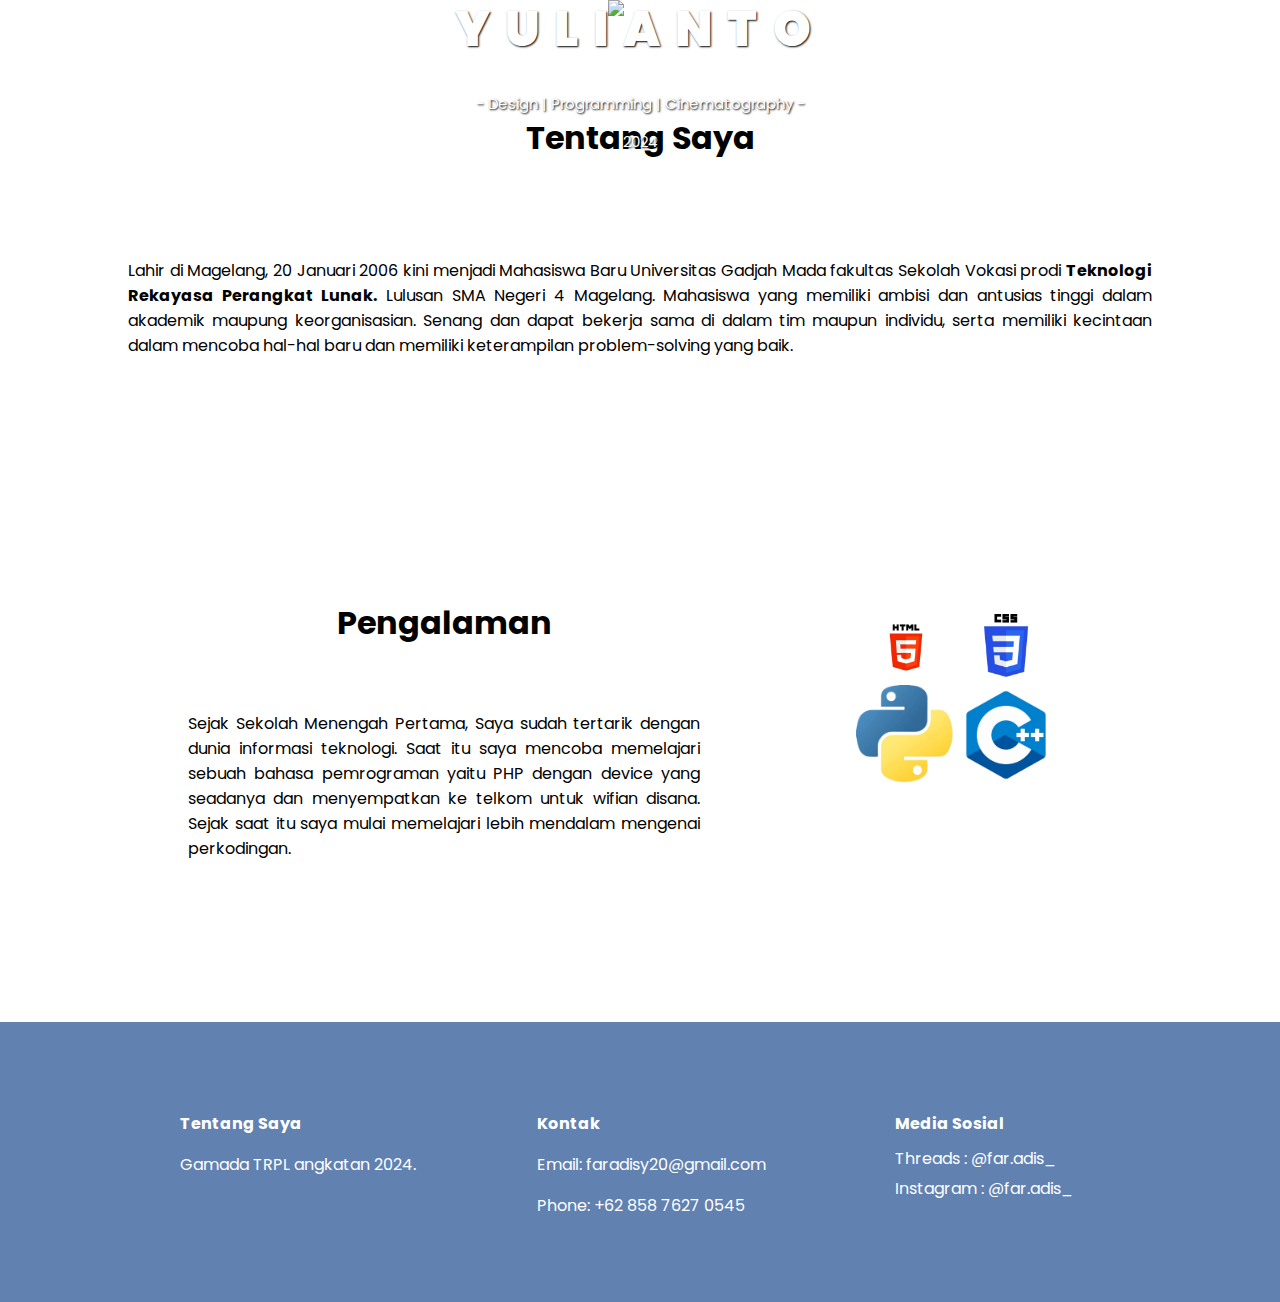
==== index.html @ 1f8aa837 "faradis2" ====
<!DOCTYPE html>
<html lang="en">
<head>
    <meta charset="UTF-8">
    <meta name="viewport" content="width=device-width, initial-scale=1.0">
    <title>Faradis Yulianto</title>
    <!-- CSS -->
    <link rel="stylesheet" href="style.css">
    <!-- Javascript -->
    <script src="script.js"></script>
    <!-- Fonts -->
    <link rel="preconnect" href="https://fonts.googleapis.com">
    <link rel="preconnect" href="https://fonts.gstatic.com" crossorigin>
    <link href="https://fonts.googleapis.com/css2?family=Poppins:ital,wght@0,100;0,200;0,300;0,400;0,500;0,600;0,700;0,800;0,900;1,100;1,200;1,300;1,400;1,500;1,600;1,700;1,800;1,900&display=swap" rel="stylesheet">
<body>
    <div class="container1" >
        <img src="./assets/mountain.jpg" alt="gunung" class="gunung" >
        <div class="centered">
        <p class="poppins-semibold judul1"> << Halo Dunia! << </p>
        <h1 class="poppins-black judul2">FARADIS YULIANTO</h1>
        <h3 class="poppins-regular judul3">- Design | Programming | Cinematography -</h3>
        <h3 class="poppins-regular judul4">2024</h3>
        </div>
    </div>
    <div class="second-section">
        <div class="container2">
            <div><h1 class="tentang poppins-bold">Tentang Saya</h1>
                <div class="cerita">
                    <p class=" poppins-regular deskripsi">Lahir di Magelang, 20 Januari 2006 kini menjadi Mahasiswa Baru Universitas Gadjah Mada fakultas Sekolah Vokasi prodi <b>Teknologi Rekayasa Perangkat Lunak.</b> Lulusan SMA Negeri 4 Magelang. Mahasiswa yang memiliki ambisi dan antusias tinggi dalam akademik maupung keorganisasian. Senang dan dapat bekerja sama di dalam tim maupun individu, serta memiliki kecintaan dalam mencoba hal-hal baru dan memiliki keterampilan problem-solving yang baik.</div></p>
                </div>
            </div>
        </div>
        <div class="container3">
            <div class="jtentang">
                <h1 class="tentang poppins-bold">Pengalaman</h1>
                <p class="poppins-regular pengalaman">Sejak Sekolah Menengah Pertama, Saya sudah tertarik dengan dunia informasi teknologi. Saat itu saya mencoba memelajari sebuah bahasa pemrograman yaitu PHP dengan device yang seadanya dan menyempatkan ke telkom untuk wifian disana. Sejak saat itu saya mulai memelajari lebih mendalam mengenai perkodingan.</p>
            </div>
            <div class="cerita">
                <div class="kotak1">
                    <div><img src="./assets/html.png" alt="" width="100px"></div>
                    <div><img src="./assets/css.png" alt="" width="100px"></div>
                </div>
                <div class="kotak2">
                    <div><img src="./assets/python.png" alt="" width="100px"></div>
                    <div><img src="./assets/cpp.png" alt="" width="100px"></div>
                </div>
            </div>
        </div>
    </div>
    <div class="footer">
        <footer >
            <div class="footer-container">
              <div class="footer-column">
                <h4 class="poppins-bold">Tentang Saya</h4>
                <p class="poppins-regular">Gamada TRPL angkatan 2024.</p>
              </div>
              <div class="footer-column">
                <h4 class="poppins-bold">Kontak</h4>
                <p class="poppins-regular">Email: faradisy20@gmail.com</p>
                <p class="poppins-regular">Phone: +62 858 7627 0545</p>
              </div>
              <div class="footer-column">
                <h4 class="poppins-bold">Media Sosial</h4>
                <a href="#" class="poppins-regular">Threads : @far.adis_</a>
                <a href="#" class="poppins-regular">Instagram : @far.adis_</a>
              </div>
            </div>
          </footer>          
    </div>
</body>
</html>
---- style.css ----
body {
    margin: auto;
    padding: 0;
    box-sizing: border-box;
}

/* Fonts */
.poppins-thin {
    font-family: "Poppins", system-ui;
    font-weight: 100;
    font-style: normal;
}
.poppins-extralight {
    font-family: "Poppins", system-ui;
    font-weight: 200;
    font-style: normal;
}  
.poppins-light {
    font-family: "Poppins", system-ui;
    font-weight: 300;
    font-style: normal;
}  
.poppins-regular {
    font-family: "Poppins", system-ui;
    font-weight: 400;
    font-style: normal;
} 
.poppins-medium {
    font-family: "Poppins", system-ui;
    font-weight: 500;
    font-style: normal;
}
.poppins-semibold {
    font-family: "Poppins", system-ui;
    font-weight: 600;
    font-style: normal;
}
.poppins-bold {
    font-family: "Poppins", system-ui;
    font-weight: 700;
    font-style: normal;
}
.poppins-extrabold {
    font-family: "Poppins", system-ui;
    font-weight: 800;
    font-style: normal;
}
.poppins-black {
    font-family: "Poppins", system-ui;
    font-weight: 900;
    font-style: normal;
} 
.poppins-thin-italic {
    font-family: "Poppins", system-ui;
    font-weight: 100;
    font-style: italic;
} 
.poppins-extralight-italic {
    font-family: "Poppins", system-ui;
    font-weight: 200;
    font-style: italic;
}
.poppins-light-italic {
    font-family: "Poppins", system-ui;
    font-weight: 300;
    font-style: italic;
} 
.poppins-regular-italic {
    font-family: "Poppins", system-ui;
    font-weight: 400;
    font-style: italic;
}
.poppins-medium-italic {
    font-family: "Poppins", system-ui;
    font-weight: 500;
    font-style: italic;  
}  
.poppins-semibold-italic {
    font-family: "Poppins", system-ui;
    font-weight: 600;
    font-style: italic;
}  
.poppins-bold-italic {
    font-family: "Poppins", system-ui;
    font-weight: 700;
    font-style: italic;
}  
.poppins-extrabold-italic {
    font-family: "Poppins", system-ui;
    font-weight: 800;
    font-style: italic;
}  
.poppins-black-italic {
    font-family: "Poppins", system-ui;
    font-weight: 900;
    font-style: italic;
}
  /* Penutup Fonts  */

  
.judul2 {
    text-shadow: 1px 1px 2px black;
    line-height: 60px;
    letter-spacing: 15px;
    font-size: 48px;
    margin:0px;
}
.judul3 {
    text-align: center;
    margin: 2rem;
    margin-bottom: 0px;
    color: white;
    font-size: 15px;
    text-shadow: 1px 1px 2px black;
}
.judul1 {
    margin: 2rem;
    text-shadow: 1px 1px 2px black;
    text-align: center;
}
.judul4 {
    text-align: center;
    color: white;
    font-size: 15px;
    text-shadow: 1px 1px 2px black;
}
.gunung {
    text-align: center;
    width: 100%;
}
.container1 {
    position: relative;
    text-align: center;
    color: white;
}
.centered {
    position: absolute;
    top: 50%;
    left: 50%;
    transform: translate(-50%, -50%);
  }
.tentang {
    margin: 4rem;
    text-align: center;
}
.deskripsi {
    text-align: justify;
    text-justify: inter-word;
}
.cerita {
    text-align: center;
    justify-content: center;
    margin: 6rem;
}
.second-section {
    padding-bottom: 0px;
}
.container3 {
    display: flex;
    padding: 2rem;
    background-color: white;
    color: black;
    margin: 6rem;
    margin-top: 0px;
}
.pengalaman {
    text-align: justify;
    text-justify: inter-word;
}
.jtentang {
    text-align: center;
    margin: auto;
    width: 50%;
}
.kotak1 {
    display: flex;
}
.kotak2 {
    display: flex;
}
.second-section {
    padding: 2rem;
}
.footer {
    margin: 0;
    background-color: #6181B0;
    padding: 3rem;
    padding-left: 10rem;
}
.footer-container {
    display: flex;
    justify-content: space-around;
    background-color: #6181B0;
    color: white;
    padding: 20px 0;
  }
  
  .footer-column {
    flex: 1;
    padding: 0 20px;
  }
  
  .footer-column h4 {
    margin-bottom: 10px;
  }
  
  .footer-column a {
    color: white;
    text-decoration: none;
    display: block;
    margin-bottom: 5px;
  }
  
  .footer-column a:hover {
    text-decoration: underline;
  }
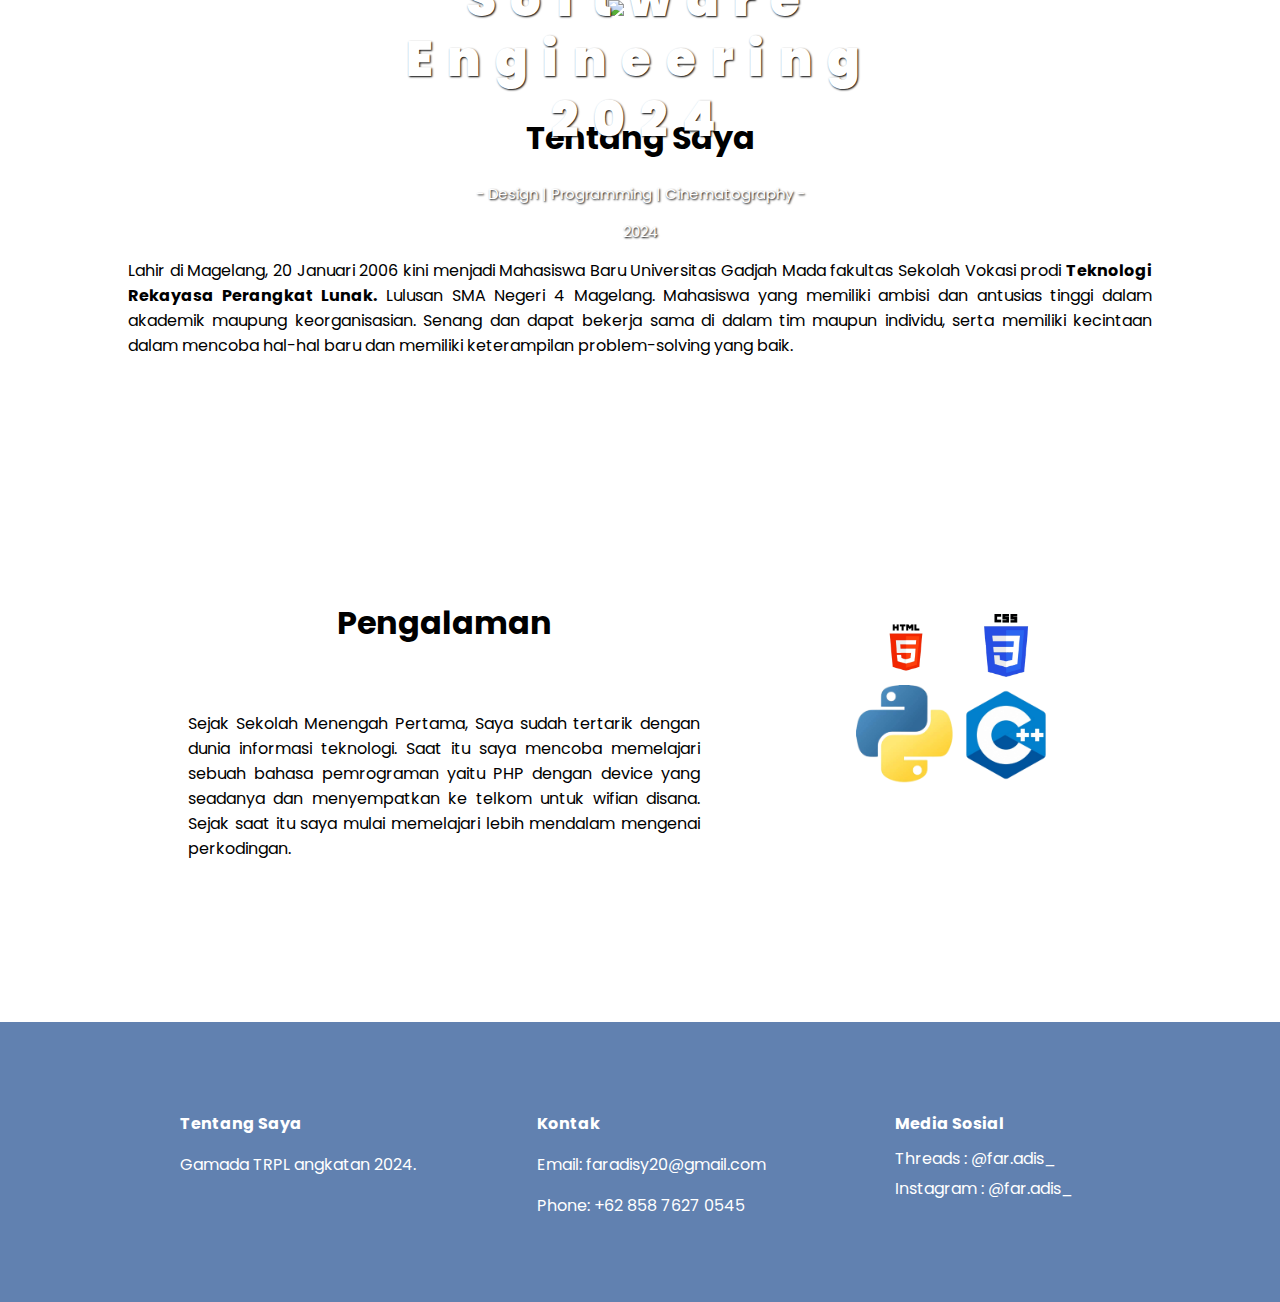
==== commit e407d22f: "Add files via upload" ====
--- a/index.html
+++ b/index.html
@@ -1,71 +1,72 @@
-<!DOCTYPE html>
-<html lang="en">
-<head>
-    <meta charset="UTF-8">
-    <meta name="viewport" content="width=device-width, initial-scale=1.0">
-    <title>Faradis Yulianto</title>
-    <!-- CSS -->
-    <link rel="stylesheet" href="style.css">
-    <!-- Javascript -->
-    <script src="script.js"></script>
-    <!-- Fonts -->
-    <link rel="preconnect" href="https://fonts.googleapis.com">
-    <link rel="preconnect" href="https://fonts.gstatic.com" crossorigin>
-    <link href="https://fonts.googleapis.com/css2?family=Poppins:ital,wght@0,100;0,200;0,300;0,400;0,500;0,600;0,700;0,800;0,900;1,100;1,200;1,300;1,400;1,500;1,600;1,700;1,800;1,900&display=swap" rel="stylesheet">
-<body>
-    <div class="container1" >
-        <img src="./assets/mountain.jpg" alt="gunung" class="gunung" >
-        <div class="centered">
-        <p class="poppins-semibold judul1"> << Halo Dunia! << </p>
-        <h1 class="poppins-black judul2">FARADIS YULIANTO</h1>
-        <h3 class="poppins-regular judul3">- Design | Programming | Cinematography -</h3>
-        <h3 class="poppins-regular judul4">2024</h3>
-        </div>
-    </div>
-    <div class="second-section">
-        <div class="container2">
-            <div><h1 class="tentang poppins-bold">Tentang Saya</h1>
-                <div class="cerita">
-                    <p class=" poppins-regular deskripsi">Lahir di Magelang, 20 Januari 2006 kini menjadi Mahasiswa Baru Universitas Gadjah Mada fakultas Sekolah Vokasi prodi <b>Teknologi Rekayasa Perangkat Lunak.</b> Lulusan SMA Negeri 4 Magelang. Mahasiswa yang memiliki ambisi dan antusias tinggi dalam akademik maupung keorganisasian. Senang dan dapat bekerja sama di dalam tim maupun individu, serta memiliki kecintaan dalam mencoba hal-hal baru dan memiliki keterampilan problem-solving yang baik.</div></p>
-                </div>
-            </div>
-        </div>
-        <div class="container3">
-            <div class="jtentang">
-                <h1 class="tentang poppins-bold">Pengalaman</h1>
-                <p class="poppins-regular pengalaman">Sejak Sekolah Menengah Pertama, Saya sudah tertarik dengan dunia informasi teknologi. Saat itu saya mencoba memelajari sebuah bahasa pemrograman yaitu PHP dengan device yang seadanya dan menyempatkan ke telkom untuk wifian disana. Sejak saat itu saya mulai memelajari lebih mendalam mengenai perkodingan.</p>
-            </div>
-            <div class="cerita">
-                <div class="kotak1">
-                    <div><img src="./assets/html.png" alt="" width="100px"></div>
-                    <div><img src="./assets/css.png" alt="" width="100px"></div>
-                </div>
-                <div class="kotak2">
-                    <div><img src="./assets/python.png" alt="" width="100px"></div>
-                    <div><img src="./assets/cpp.png" alt="" width="100px"></div>
-                </div>
-            </div>
-        </div>
-    </div>
-    <div class="footer">
-        <footer >
-            <div class="footer-container">
-              <div class="footer-column">
-                <h4 class="poppins-bold">Tentang Saya</h4>
-                <p class="poppins-regular">Gamada TRPL angkatan 2024.</p>
-              </div>
-              <div class="footer-column">
-                <h4 class="poppins-bold">Kontak</h4>
-                <p class="poppins-regular">Email: faradisy20@gmail.com</p>
-                <p class="poppins-regular">Phone: +62 858 7627 0545</p>
-              </div>
-              <div class="footer-column">
-                <h4 class="poppins-bold">Media Sosial</h4>
-                <a href="#" class="poppins-regular">Threads : @far.adis_</a>
-                <a href="#" class="poppins-regular">Instagram : @far.adis_</a>
-              </div>
-            </div>
-          </footer>          
-    </div>
-</body>
+<!DOCTYPE html>
+<html lang="en">
+<head>
+    <meta charset="UTF-8">
+    <meta name="viewport" content="width=device-width, initial-scale=1.0">
+    <title>Faradis Yulianto</title>
+    <!-- CSS -->
+    <link rel="stylesheet" href="style.css">
+    <!-- Javascript -->
+    <script src="script.js"></script>
+    <!-- Fonts -->
+    <link rel="preconnect" href="https://fonts.googleapis.com">
+    <link rel="preconnect" href="https://fonts.gstatic.com" crossorigin>
+    <link href="https://fonts.googleapis.com/css2?family=Poppins:ital,wght@0,100;0,200;0,300;0,400;0,500;0,600;0,700;0,800;0,900;1,100;1,200;1,300;1,400;1,500;1,600;1,700;1,800;1,900&display=swap" rel="stylesheet">
+<body>
+    <div class="container1" >
+        <img src="./assets/mountain.jpg" alt="gunung" class="gunung" >
+        <div class="centered">
+        <p class="poppins-semibold judul1"> << Halo Dunia! << </p>
+        <h1 class="poppins-black judul2">FARADIS YULIANTO</h1>
+        <h2 class="poppins-black judul2">Software Engineering 2024</h1>
+        <h3 class="poppins-regular judul3">- Design | Programming | Cinematography -</h3>
+        <h3 class="poppins-regular judul4">2024</h3>
+        </div>
+    </div>
+    <div class="second-section">
+        <div class="container2">
+            <div><h1 class="tentang poppins-bold">Tentang Saya</h1>
+                <div class="cerita">
+                    <p class=" poppins-regular deskripsi">Lahir di Magelang, 20 Januari 2006 kini menjadi Mahasiswa Baru Universitas Gadjah Mada fakultas Sekolah Vokasi prodi <b>Teknologi Rekayasa Perangkat Lunak.</b> Lulusan SMA Negeri 4 Magelang. Mahasiswa yang memiliki ambisi dan antusias tinggi dalam akademik maupung keorganisasian. Senang dan dapat bekerja sama di dalam tim maupun individu, serta memiliki kecintaan dalam mencoba hal-hal baru dan memiliki keterampilan problem-solving yang baik.</div></p>
+                </div>
+            </div>
+        </div>
+        <div class="container3">
+            <div class="jtentang">
+                <h1 class="tentang poppins-bold">Pengalaman</h1>
+                <p class="poppins-regular pengalaman">Sejak Sekolah Menengah Pertama, Saya sudah tertarik dengan dunia informasi teknologi. Saat itu saya mencoba memelajari sebuah bahasa pemrograman yaitu PHP dengan device yang seadanya dan menyempatkan ke telkom untuk wifian disana. Sejak saat itu saya mulai memelajari lebih mendalam mengenai perkodingan.</p>
+            </div>
+            <div class="cerita">
+                <div class="kotak1">
+                    <div><img src="./assets/html.png" alt="" width="100px"></div>
+                    <div><img src="./assets/css.png" alt="" width="100px"></div>
+                </div>
+                <div class="kotak2">
+                    <div><img src="./assets/python.png" alt="" width="100px"></div>
+                    <div><img src="./assets/cpp.png" alt="" width="100px"></div>
+                </div>
+            </div>
+        </div>
+    </div>
+    <div class="footer">
+        <footer >
+            <div class="footer-container">
+              <div class="footer-column">
+                <h4 class="poppins-bold">Tentang Saya</h4>
+                <p class="poppins-regular">Gamada TRPL angkatan 2024.</p>
+              </div>
+              <div class="footer-column">
+                <h4 class="poppins-bold">Kontak</h4>
+                <p class="poppins-regular">Email: faradisy20@gmail.com</p>
+                <p class="poppins-regular">Phone: +62 858 7627 0545</p>
+              </div>
+              <div class="footer-column">
+                <h4 class="poppins-bold">Media Sosial</h4>
+                <a href="#" class="poppins-regular">Threads : @far.adis_</a>
+                <a href="#" class="poppins-regular">Instagram : @far.adis_</a>
+              </div>
+            </div>
+          </footer>          
+    </div>
+</body>
 </html>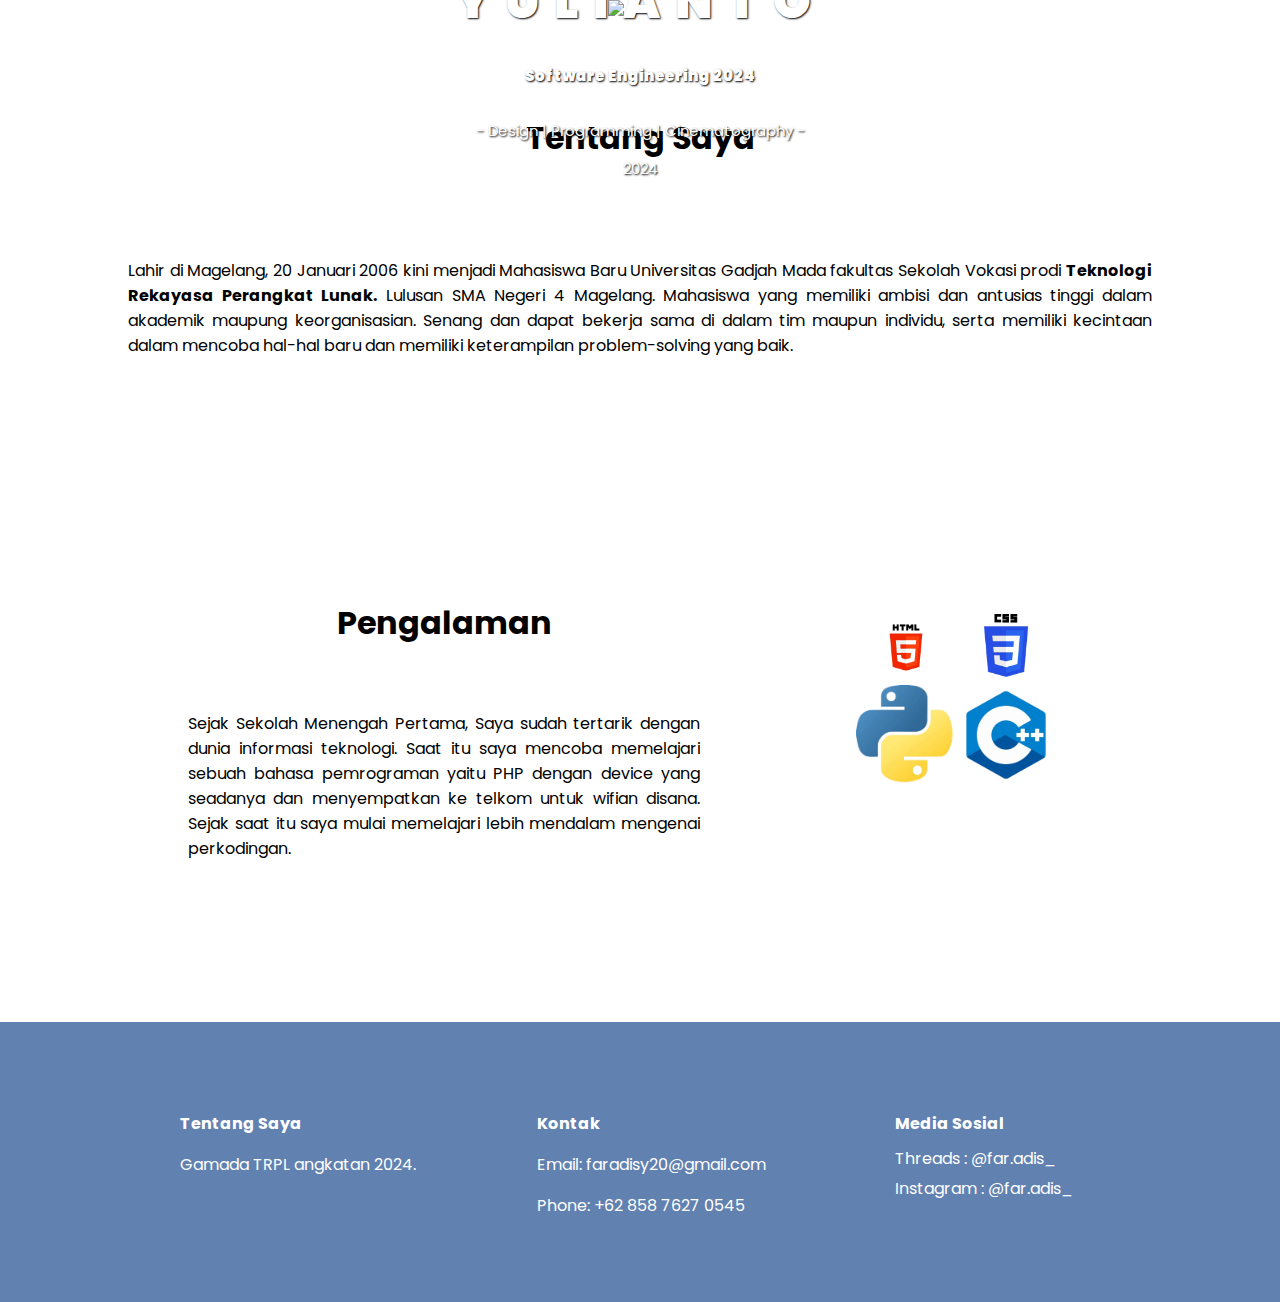
==== commit 710b00ad: "Add files via upload" ====
--- a/index.html
+++ b/index.html
@@ -18,7 +18,7 @@
         <div class="centered">
         <p class="poppins-semibold judul1"> << Halo Dunia! << </p>
         <h1 class="poppins-black judul2">FARADIS YULIANTO</h1>
-        <h2 class="poppins-black judul2">Software Engineering 2024</h1>
+        <h3 class="poppins-black judul3">Software Engineering 2024</h1>
         <h3 class="poppins-regular judul3">- Design | Programming | Cinematography -</h3>
         <h3 class="poppins-regular judul4">2024</h3>
         </div>
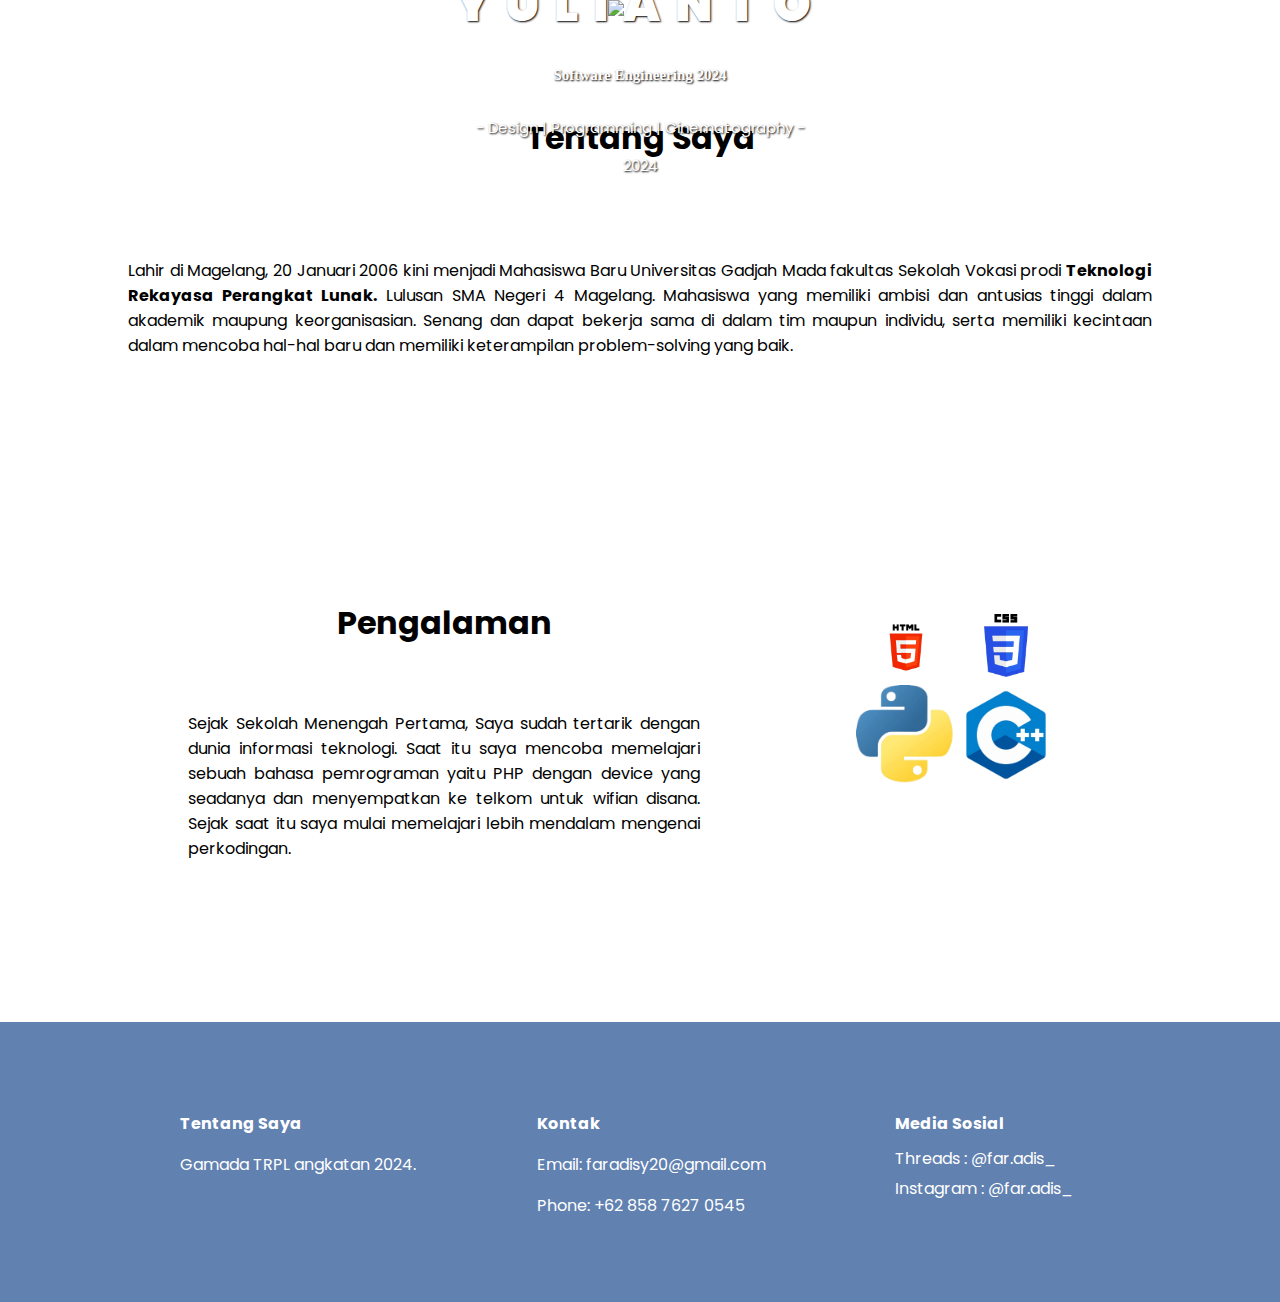
==== commit bfe1bc36: "Add files via upload" ====
--- a/index.html
+++ b/index.html
@@ -18,7 +18,7 @@
         <div class="centered">
         <p class="poppins-semibold judul1"> << Halo Dunia! << </p>
         <h1 class="poppins-black judul2">FARADIS YULIANTO</h1>
-        <h3 class="poppins-black judul3">Software Engineering 2024</h1>
+        <h3 class="poppins-reguler judul3">Software Engineering 2024</h3>
         <h3 class="poppins-regular judul3">- Design | Programming | Cinematography -</h3>
         <h3 class="poppins-regular judul4">2024</h3>
         </div>
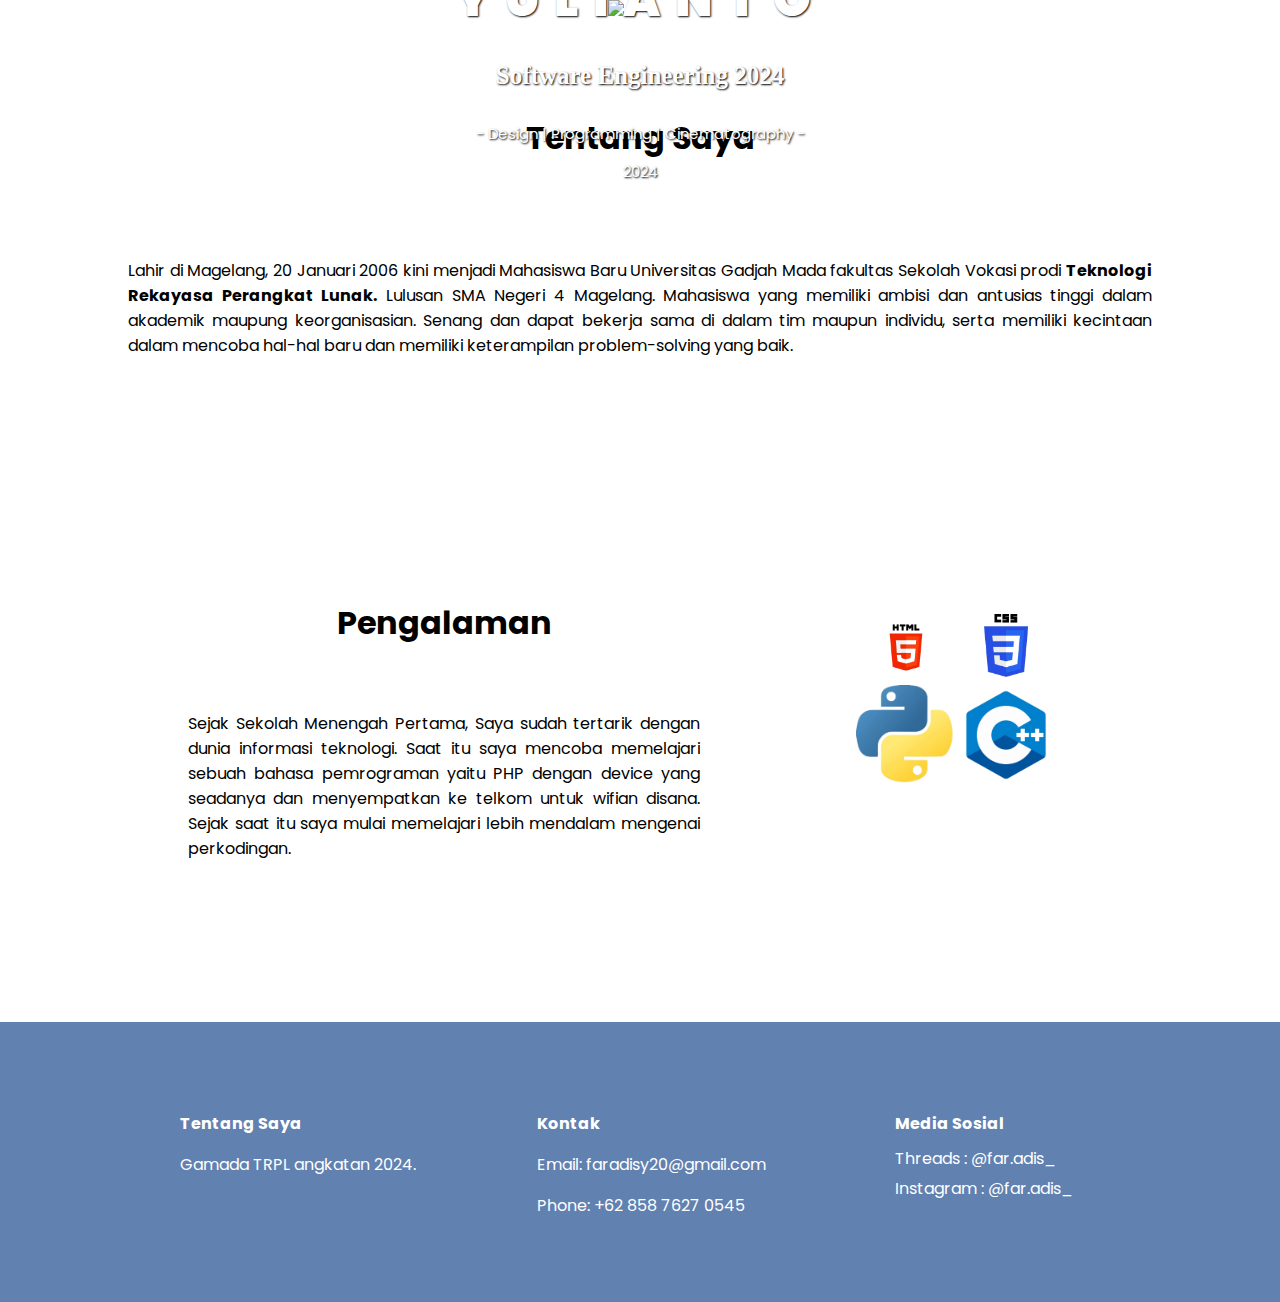
==== commit 2afa69e9: "Add files via upload" ====
--- a/index.html
+++ b/index.html
@@ -18,7 +18,7 @@
         <div class="centered">
         <p class="poppins-semibold judul1"> << Halo Dunia! << </p>
         <h1 class="poppins-black judul2">FARADIS YULIANTO</h1>
-        <h3 class="poppins-reguler judul3">Software Engineering 2024</h3>
+        <h3 class="poppins-reguler judul3" style="font-size: 25px">Software Engineering 2024</h3>
         <h3 class="poppins-regular judul3">- Design | Programming | Cinematography -</h3>
         <h3 class="poppins-regular judul4">2024</h3>
         </div>
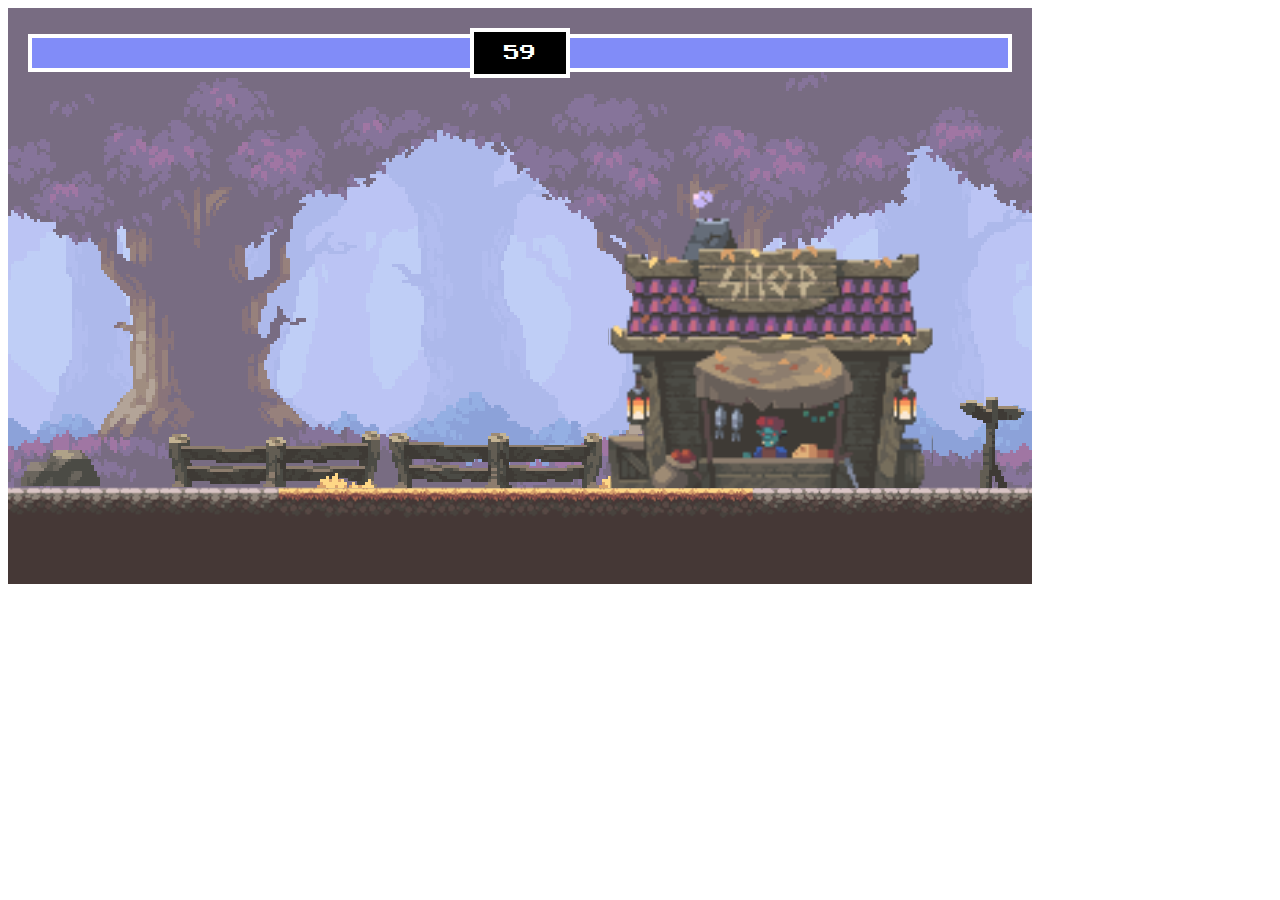
==== commit e4315892: "Add files via upload" ====
--- a/index.html
+++ b/index.html
@@ -1,72 +1,124 @@
-<!DOCTYPE html>
-<html lang="en">
 <head>
-    <meta charset="UTF-8">
-    <meta name="viewport" content="width=device-width, initial-scale=1.0">
-    <title>Faradis Yulianto</title>
-    <!-- CSS -->
-    <link rel="stylesheet" href="style.css">
-    <!-- Javascript -->
-    <script src="script.js"></script>
-    <!-- Fonts -->
-    <link rel="preconnect" href="https://fonts.googleapis.com">
-    <link rel="preconnect" href="https://fonts.gstatic.com" crossorigin>
-    <link href="https://fonts.googleapis.com/css2?family=Poppins:ital,wght@0,100;0,200;0,300;0,400;0,500;0,600;0,700;0,800;0,900;1,100;1,200;1,300;1,400;1,500;1,600;1,700;1,800;1,900&display=swap" rel="stylesheet">
+  <link rel="preconnect" href="https://fonts.googleapis.com" />
+  <link rel="preconnect" href="https://fonts.gstatic.com" crossorigin />
+  <link
+    href="https://fonts.googleapis.com/css2?family=Press+Start+2P&display=swap"
+    rel="stylesheet"
+  />
+  <style>
+    * {
+      box-sizing: border-box;
+      font-family: 'Press Start 2P', cursive;
+    }
+  </style>
+</head>
 <body>
-    <div class="container1" >
-        <img src="./assets/mountain.jpg" alt="gunung" class="gunung" >
-        <div class="centered">
-        <p class="poppins-semibold judul1"> << Halo Dunia! << </p>
-        <h1 class="poppins-black judul2">FARADIS YULIANTO</h1>
-        <h3 class="poppins-reguler judul3" style="font-size: 25px">Software Engineering 2024</h3>
-        <h3 class="poppins-regular judul3">- Design | Programming | Cinematography -</h3>
-        <h3 class="poppins-regular judul4">2024</h3>
-        </div>
+  <!-- red container div -->
+  <div style="position: relative; display: inline-block">
+    <!-- smaller red container div -->
+    <div
+      style="
+        position: absolute;
+        display: flex;
+        width: 100%;
+        align-items: center;
+        padding: 20px;
+      "
+    >
+      <!-- player health -->
+      <div
+        style="
+          position: relative;
+          width: 100%;
+          display: flex;
+          justify-content: flex-end;
+          border-top: 4px solid white;
+          border-left: 4px solid white;
+          border-bottom: 4px solid white;
+        "
+      >
+        <div style="background-color: red; height: 30px; width: 100%"></div>
+        <div
+          id="playerHealth"
+          style="
+            position: absolute;
+            background: #818cf8;
+            top: 0;
+            right: 0;
+            bottom: 0;
+            width: 100%;
+          "
+        ></div>
+      </div>
+
+      <!-- timer -->
+      <div
+        id="timer"
+        style="
+          background-color: black;
+          width: 100px;
+          height: 50px;
+          flex-shrink: 0;
+          display: flex;
+          align-items: center;
+          justify-content: center;
+          color: white;
+          border: 4px solid white;
+        "
+      >
+        10
+      </div>
+      <!-- enemy health -->
+      <div
+        style="
+          position: relative;
+          width: 100%;
+          border-top: 4px solid white;
+          border-bottom: 4px solid white;
+          border-right: 4px solid white;
+        "
+      >
+        <div style="background-color: red; height: 30px"></div>
+        <div
+          id="enemyHealth"
+          style="
+            position: absolute;
+            background: #818cf8;
+            top: 0;
+            right: 0;
+            bottom: 0;
+            left: 0;
+          "
+        ></div>
+      </div>
+      <div></div>
     </div>
-    <div class="second-section">
-        <div class="container2">
-            <div><h1 class="tentang poppins-bold">Tentang Saya</h1>
-                <div class="cerita">
-                    <p class=" poppins-regular deskripsi">Lahir di Magelang, 20 Januari 2006 kini menjadi Mahasiswa Baru Universitas Gadjah Mada fakultas Sekolah Vokasi prodi <b>Teknologi Rekayasa Perangkat Lunak.</b> Lulusan SMA Negeri 4 Magelang. Mahasiswa yang memiliki ambisi dan antusias tinggi dalam akademik maupung keorganisasian. Senang dan dapat bekerja sama di dalam tim maupun individu, serta memiliki kecintaan dalam mencoba hal-hal baru dan memiliki keterampilan problem-solving yang baik.</div></p>
-                </div>
-            </div>
-        </div>
-        <div class="container3">
-            <div class="jtentang">
-                <h1 class="tentang poppins-bold">Pengalaman</h1>
-                <p class="poppins-regular pengalaman">Sejak Sekolah Menengah Pertama, Saya sudah tertarik dengan dunia informasi teknologi. Saat itu saya mencoba memelajari sebuah bahasa pemrograman yaitu PHP dengan device yang seadanya dan menyempatkan ke telkom untuk wifian disana. Sejak saat itu saya mulai memelajari lebih mendalam mengenai perkodingan.</p>
-            </div>
-            <div class="cerita">
-                <div class="kotak1">
-                    <div><img src="./assets/html.png" alt="" width="100px"></div>
-                    <div><img src="./assets/css.png" alt="" width="100px"></div>
-                </div>
-                <div class="kotak2">
-                    <div><img src="./assets/python.png" alt="" width="100px"></div>
-                    <div><img src="./assets/cpp.png" alt="" width="100px"></div>
-                </div>
-            </div>
-        </div>
+    <div
+      id="displayText"
+      style="
+        position: absolute;
+        color: white;
+        align-items: center;
+        justify-content: center;
+        top: 0;
+        right: 0;
+        bottom: 0;
+        left: 0;
+        display: none;
+      "
+    >
+      Tie
     </div>
-    <div class="footer">
-        <footer >
-            <div class="footer-container">
-              <div class="footer-column">
-                <h4 class="poppins-bold">Tentang Saya</h4>
-                <p class="poppins-regular">Gamada TRPL angkatan 2024.</p>
-              </div>
-              <div class="footer-column">
-                <h4 class="poppins-bold">Kontak</h4>
-                <p class="poppins-regular">Email: faradisy20@gmail.com</p>
-                <p class="poppins-regular">Phone: +62 858 7627 0545</p>
-              </div>
-              <div class="footer-column">
-                <h4 class="poppins-bold">Media Sosial</h4>
-                <a href="#" class="poppins-regular">Threads : @far.adis_</a>
-                <a href="#" class="poppins-regular">Instagram : @far.adis_</a>
-              </div>
-            </div>
-          </footer>          
-    </div>
-</body>
-</html>+    <canvas></canvas>
+  </div>
+
+  <script
+    src="https://cdnjs.cloudflare.com/ajax/libs/gsap/3.9.1/gsap.min.js"
+    integrity="sha512-H6cPm97FAsgIKmlBA4s774vqoN24V5gSQL4yBTDOY2su2DeXZVhQPxFK4P6GPdnZqM9fg1G3cMv5wD7e6cFLZQ=="
+    crossorigin="anonymous"
+    referrerpolicy="no-referrer"
+  ></script>
+  <script src="js/utils.js"></script>
+  <script src="js/classes.js"></script>
+  <script src="index.js"></script>
+</body>